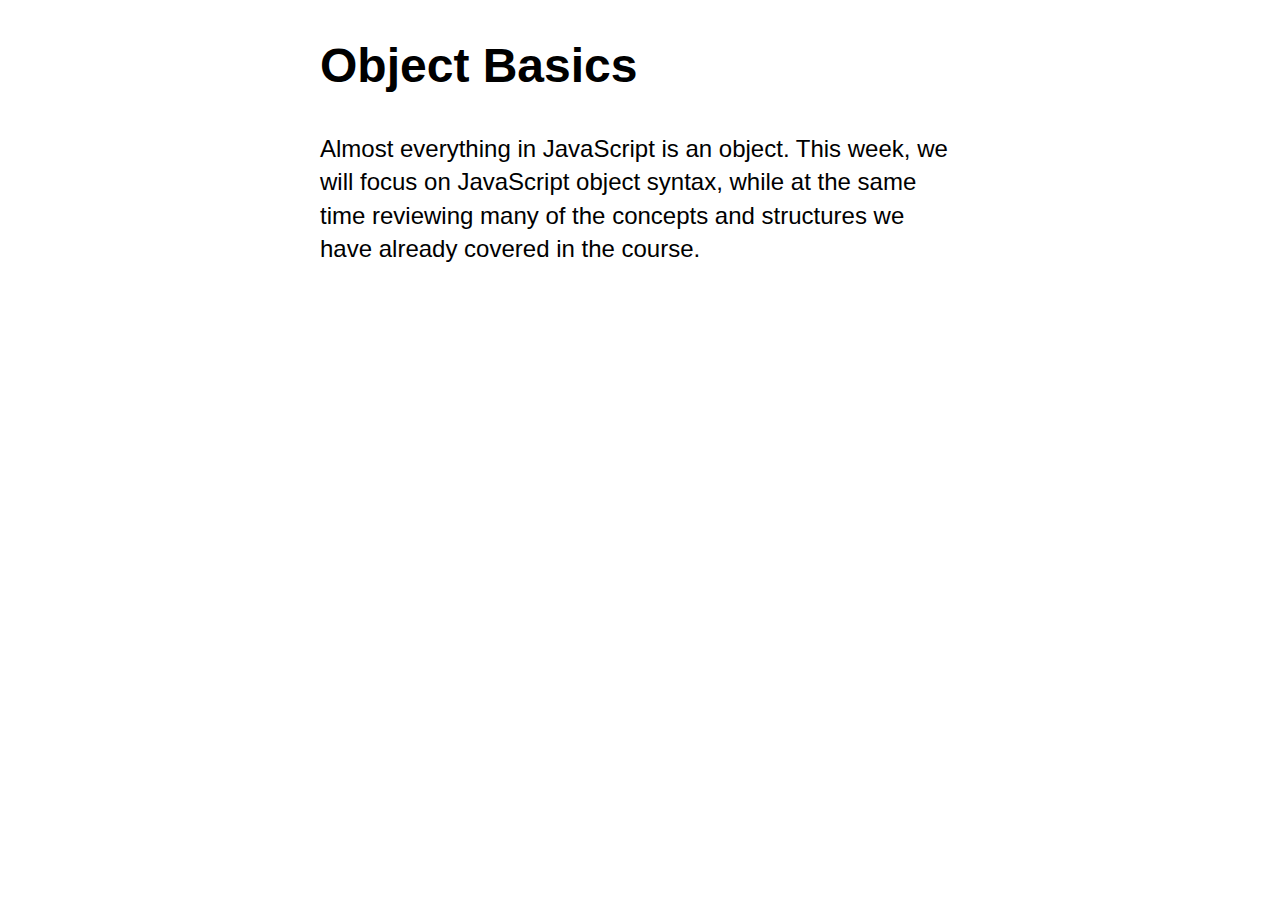
==== index.html @ be708f10 "first commit" ====
<!DOCTYPE html>
<html lang="en">

<head>
	<meta charset="utf-8" />
	<title>Object Basics | COMP1073 Client-Side JavaScript</title>
	<meta name="viewport" content="width=device-width, initial-scale=1.0" />
	<link href="css/normalize.css" rel="stylesheet" />
	<link href="css/styles.css" rel="stylesheet" />
</head>

<body>
	<h1>Object Basics</h1>
	<p>Almost everything in JavaScript is an object. This week, we will focus on JavaScript object syntax, while at the
		same time reviewing many of the concepts and structures we have already covered in the course.</p>
	<p id="output"></p>
</body>

</html>
---- css/styles.css ----
/* Page Styles */
@charset "utf-8";
body {
	font-family: sans-serif;
	font-size: 150%;
	line-height: 1.4;
	width: 640px;
	margin-left: auto;
	margin-right: auto;
	/* transition: all 1s; */
}
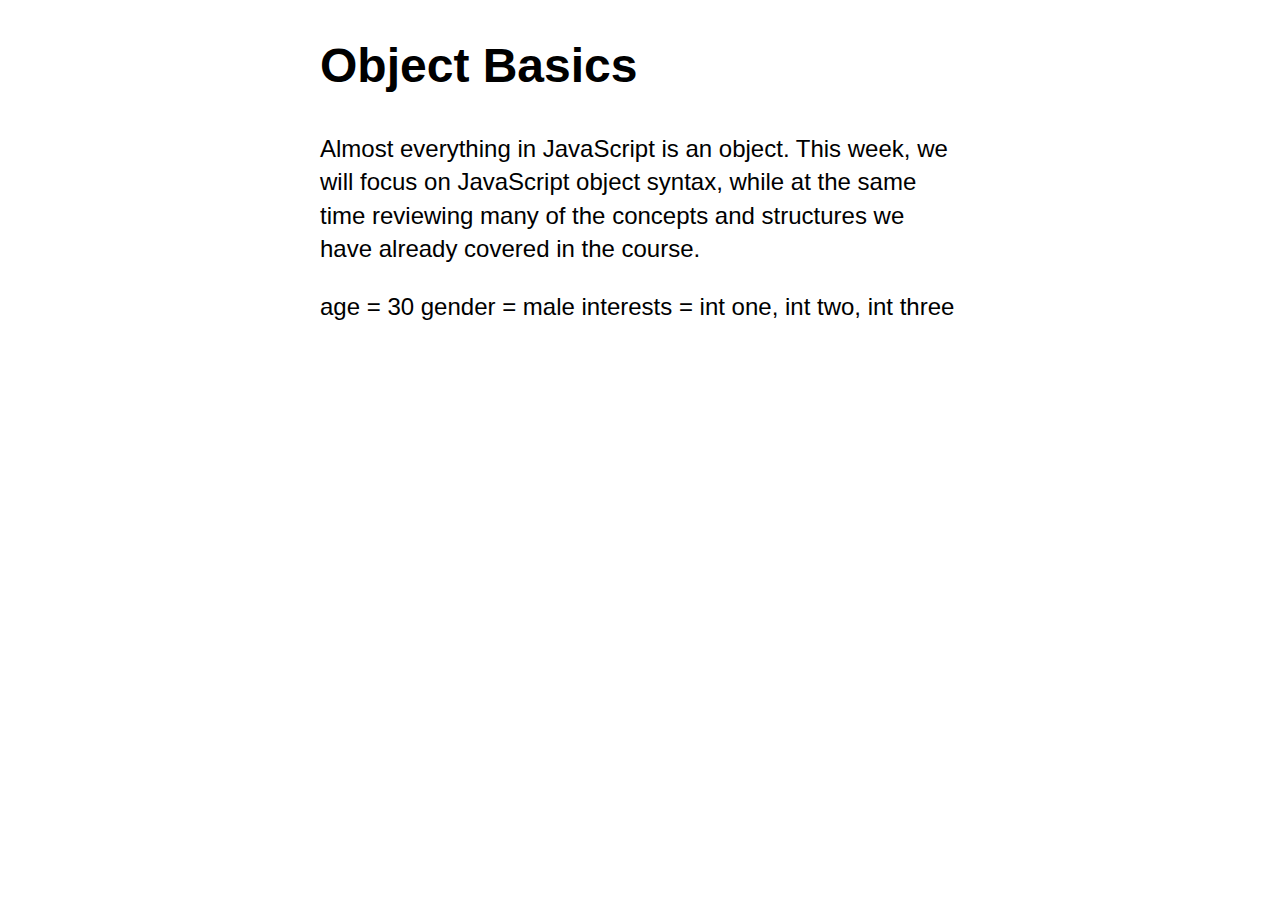
==== commit 8dada083: "End of lecture/ lab 3 completed" ====
--- a/index.html
+++ b/index.html
@@ -7,6 +7,7 @@
 	<meta name="viewport" content="width=device-width, initial-scale=1.0" />
 	<link href="css/normalize.css" rel="stylesheet" />
 	<link href="css/styles.css" rel="stylesheet" />
+	<script src="./js/objects.js" defer></script>
 </head>
 
 <body>
